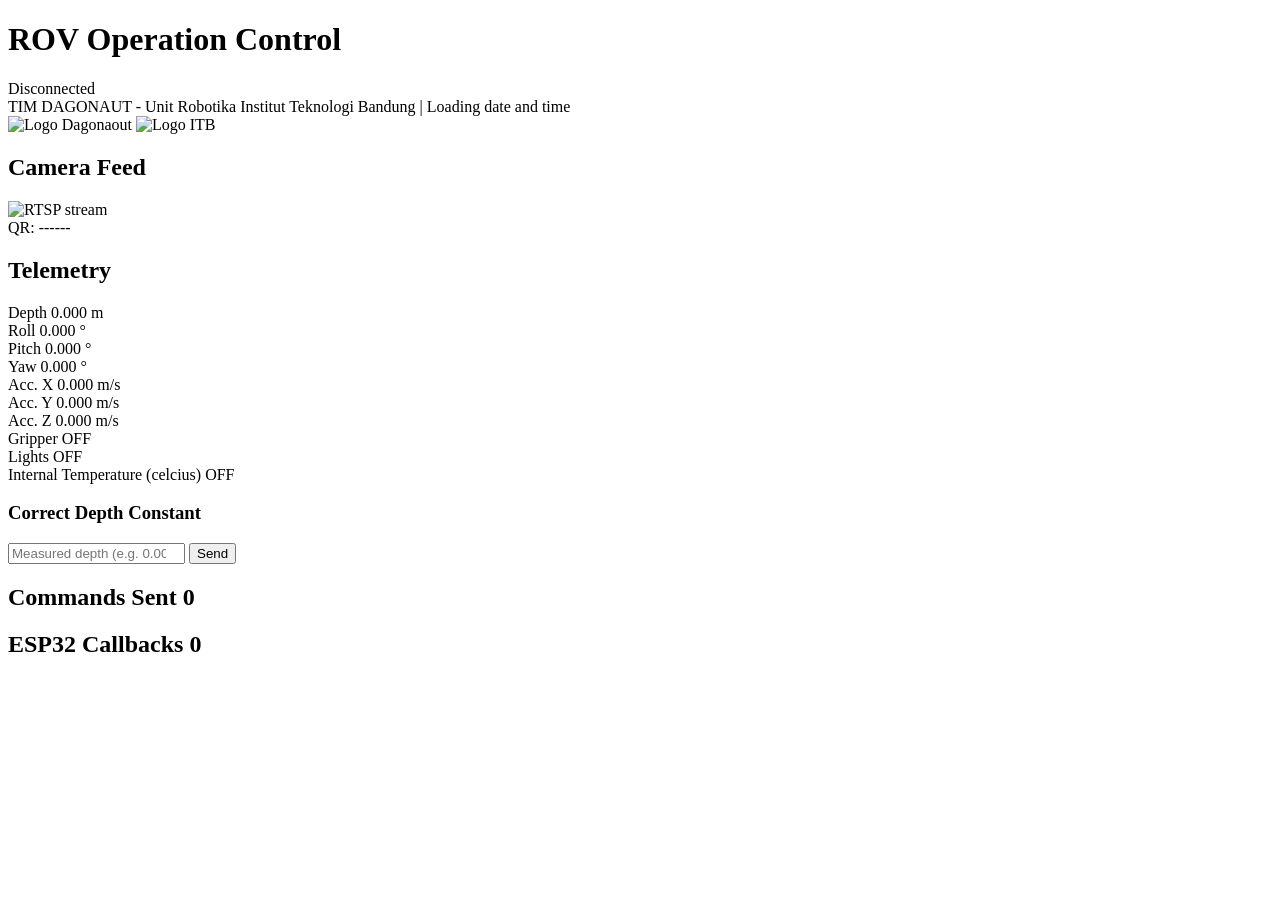
==== software/templates/index.html @ 617181c4 "feat: more operator GUI feature" ====
<!DOCTYPE html>
<html lang="en">
<head>
  <meta charset="UTF-8">
  <meta name="viewport" content="width=device-width, initial-scale=1.0">
  <title>ROV Ground Control</title>
  <link rel="stylesheet" href="/static/style.css">
</head>
<body>

  <header>
    <div class="header-left">
      <div class="title-row">
        <h1>ROV Operation Control</h1>
        <span id="ws-status" class="badge badge-offline">Disconnected</span>
      </div>
      <div class="meta-row">
        <span class="team-name">TIM DAGONAUT - Unit Robotika Institut Teknologi Bandung</span>
        <span class="meta-divider">|</span>
        <span id="live-datetime" class="meta-time">Loading date and time</span>
      </div>
    </div>

    <div class="header-right">
      <div class="logo-group">
        <img src="/static/images/logo-dagonaut.png" alt="Logo Dagonaout" class="header-logo">
        <img src="/static/images/logo-itb.png" alt="Logo ITB" class="header-logo">
      </div>
    </div>
  </header>

  <main>

    <!-- -- Row 1: Camera + Telemetry ----------------------------------- -->
    <section class="row">

      <div class="card camera-card">
        <h2>Camera Feed</h2>
        <img src="/video_feed" alt="RTSP stream" id="videoStream">
        <div class="qr-bar">QR: <span id="qr-value">------</span></div>
      </div>

      <div class="card telemetry-card">
        <h2>Telemetry</h2>
        <div class="telem-grid">
          <div class="telem-item">
            <span class="telem-label">Depth</span>
            <span class="telem-value" id="t-depth">0.000</span>
            <span class="telem-unit">m</span>
          </div>
          <div class="telem-item">
            <span class="telem-label">Roll</span>
            <span class="telem-value" id="t-roll">0.000</span>
            <span class="telem-unit">°</span>
          </div>
          <div class="telem-item">
            <span class="telem-label">Pitch</span>
            <span class="telem-value" id="t-pitch">0.000</span>
            <span class="telem-unit">°</span>
          </div>
          <div class="telem-item">
            <span class="telem-label">Yaw</span>
            <span class="telem-value" id="t-yaw">0.000</span>
            <span class="telem-unit">°</span>
          </div>
          <div class="telem-item">
            <span class="telem-label">Acc. X</span>
            <span class="telem-value" id="t-ax">0.000</span>
            <span class="telem-unit">m/s</span>
          </div>
          <div class="telem-item">
            <span class="telem-label">Acc. Y</span>
            <span class="telem-value" id="t-ay">0.000</span>
            <span class="telem-unit">m/s</span>
          </div>
          <div class="telem-item">
            <span class="telem-label">Acc. Z</span>
            <span class="telem-value" id="t-az">0.000</span>
            <span class="telem-unit">m/s</span>
          </div>
          <div class="telem-item">
            <span class="telem-label">Gripper</span>
            <span class="telem-value badge" id="t-grip">OFF</span>
          </div>
          <div class="telem-item">
            <span class="telem-label">Lights</span>
            <span class="telem-value badge" id="t-light">OFF</span>
          </div>
          <div class="telem-item">
            <span class="telem-label">Internal Temperature (celcius)</span>
            <span class="telem-value badge" id="t-temperature">OFF</span>
          </div>
        </div>

        <!-- CorrectDepth form -->
        <div class="depth-form">
          <h3>Correct Depth Constant</h3>
          <div class="depth-form-row">
            <input type="number" id="depth-input" step="0.001" placeholder="Measured depth (e.g. 0.00)" />
            <button id="depth-submit-btn" onclick="sendCorrectDepth()">Send</button>
          </div>
          <span id="depth-form-status"></span>
        </div>
      </div>

    </section>

    <!-- -- Row 2: Command log + Callback log ---------------------------- -->
    <section class="row">

      <div class="card log-card">
        <h2>Commands Sent <span class="log-count" id="cmd-count">0</span></h2>
        <div class="log-scroll" id="cmd-log"></div>
      </div>

      <div class="card log-card">
        <h2>ESP32 Callbacks <span class="log-count" id="cb-count">0</span></h2>
        <div class="log-scroll" id="cb-log"></div>
      </div>

    </section>

  </main>

  <script src="/static/index.js" type="module"></script>
</body>
</html>
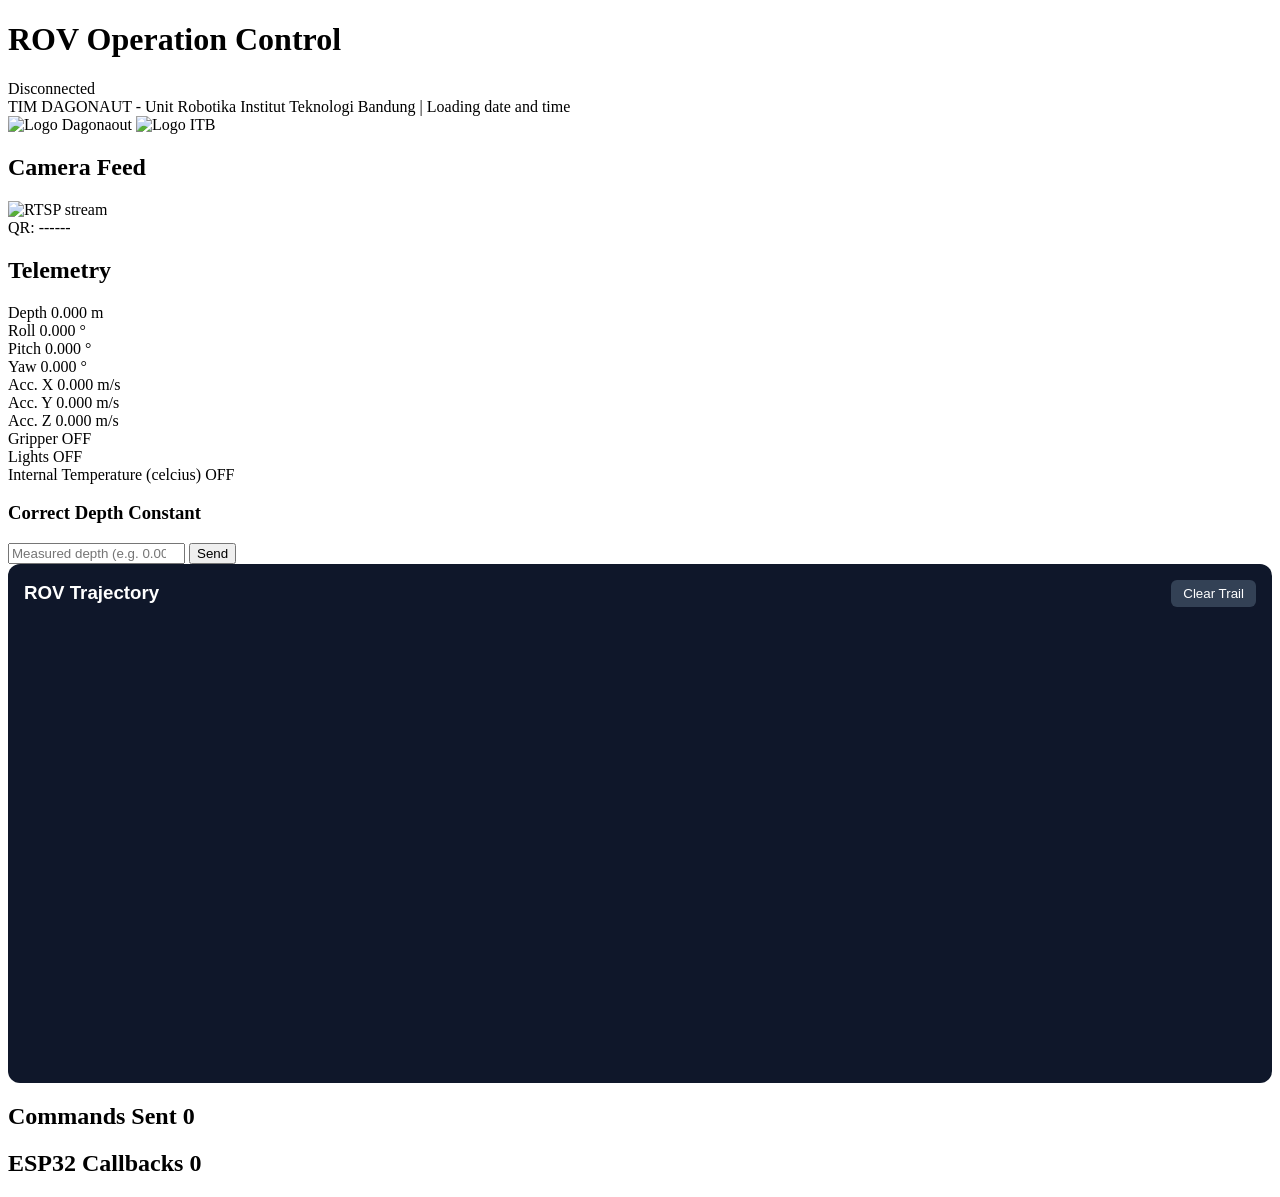
==== commit 9f67d4ed: "chore: dependency file, date formatting, some name changes" ====
--- a/software/templates/index.html
+++ b/software/templates/index.html
@@ -3,8 +3,10 @@
 <head>
   <meta charset="UTF-8">
   <meta name="viewport" content="width=device-width, initial-scale=1.0">
-  <title>ROV Ground Control</title>
+  <title>ROV Control</title>
   <link rel="stylesheet" href="/static/style.css">
+  <script src="https://cdnjs.cloudflare.com/ajax/libs/three.js/r128/three.min.js"></script>
+  <script src="https://cdn.jsdelivr.net/npm/three@0.128.0/examples/js/controls/OrbitControls.js"></script>
 </head>
 <body>
 
@@ -103,6 +105,17 @@
         </div>
       </div>
 
+      <!-- 3D telemetry data visualization  -->
+      <div class="card" style="background: #0f172a; border-radius: 12px; padding: 16px; color: #fff;">
+        <div style="display: flex; justify-content: space-between; align-items: center; margin-bottom: 10px;">
+          <h3 style="margin: 0; font-family: sans-serif;">ROV Trajectory</h3>
+          <button id="reset-trail-btn" style="background: #334155; color: #fff; border: none; padding: 6px 12px; border-radius: 6px; cursor: pointer;">Clear Trail</button>
+        </div>
+        
+        <div id="rov-3d-container" style="width: 100%; height: 450px; border-radius: 8px; overflow: hidden; position: relative;">
+        </div>
+      </div>
+
     </section>
 
     <!-- -- Row 2: Command log + Callback log ---------------------------- -->
@@ -123,5 +136,6 @@
   </main>
 
   <script src="/static/index.js" type="module"></script>
+  <script src="/static/visualizer.js"></script>
 </body>
 </html>
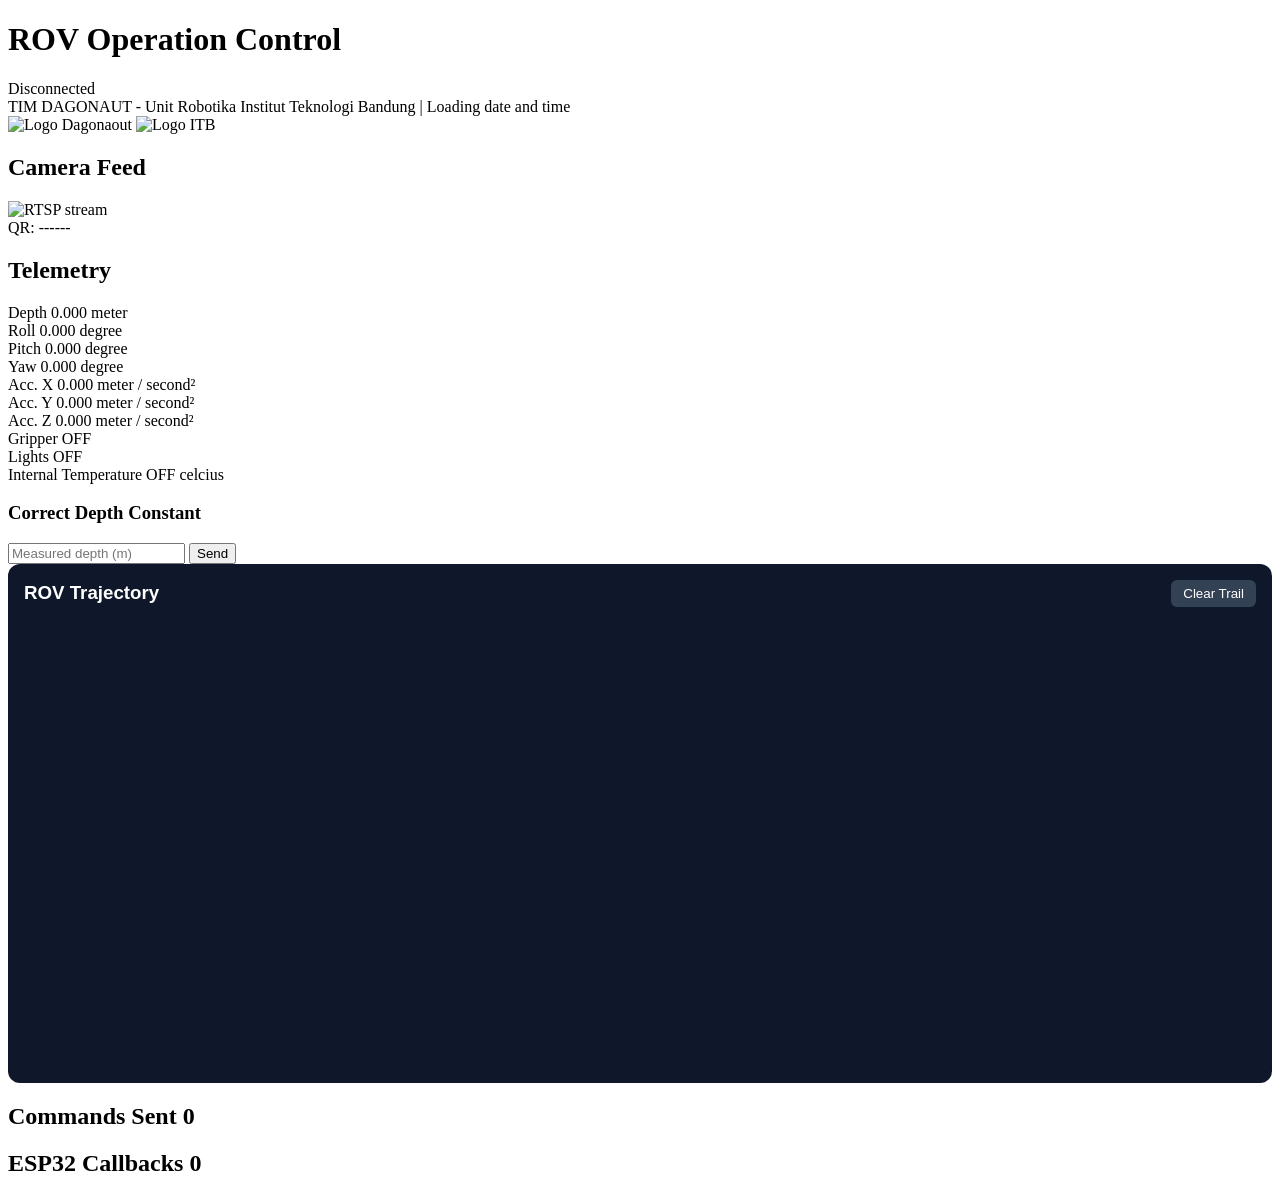
==== commit 9ca2ec71: "feat: some unit change" ====
--- a/software/templates/index.html
+++ b/software/templates/index.html
@@ -48,37 +48,37 @@
           <div class="telem-item">
             <span class="telem-label">Depth</span>
             <span class="telem-value" id="t-depth">0.000</span>
-            <span class="telem-unit">m</span>
+            <span class="telem-unit">meter</span>
           </div>
           <div class="telem-item">
             <span class="telem-label">Roll</span>
             <span class="telem-value" id="t-roll">0.000</span>
-            <span class="telem-unit">°</span>
+            <span class="telem-unit">degree</span>
           </div>
           <div class="telem-item">
             <span class="telem-label">Pitch</span>
             <span class="telem-value" id="t-pitch">0.000</span>
-            <span class="telem-unit">°</span>
+            <span class="telem-unit">degree</span>
           </div>
           <div class="telem-item">
             <span class="telem-label">Yaw</span>
             <span class="telem-value" id="t-yaw">0.000</span>
-            <span class="telem-unit">°</span>
+            <span class="telem-unit">degree</span>
           </div>
           <div class="telem-item">
             <span class="telem-label">Acc. X</span>
             <span class="telem-value" id="t-ax">0.000</span>
-            <span class="telem-unit">m/s</span>
+            <span class="telem-unit">meter / second²</span>
           </div>
           <div class="telem-item">
             <span class="telem-label">Acc. Y</span>
             <span class="telem-value" id="t-ay">0.000</span>
-            <span class="telem-unit">m/s</span>
+            <span class="telem-unit">meter / second²</span>
           </div>
           <div class="telem-item">
             <span class="telem-label">Acc. Z</span>
             <span class="telem-value" id="t-az">0.000</span>
-            <span class="telem-unit">m/s</span>
+            <span class="telem-unit">meter / second²</span>
           </div>
           <div class="telem-item">
             <span class="telem-label">Gripper</span>
@@ -89,8 +89,9 @@
             <span class="telem-value badge" id="t-light">OFF</span>
           </div>
           <div class="telem-item">
-            <span class="telem-label">Internal Temperature (celcius)</span>
+            <span class="telem-label">Internal Temperature </span>
             <span class="telem-value badge" id="t-temperature">OFF</span>
+            <span class="telem-unit">celcius</span>
           </div>
         </div>
 
@@ -98,7 +99,7 @@
         <div class="depth-form">
           <h3>Correct Depth Constant</h3>
           <div class="depth-form-row">
-            <input type="number" id="depth-input" step="0.001" placeholder="Measured depth (e.g. 0.00)" />
+            <input type="number" id="depth-input" step="0.001" placeholder="Measured depth (m)" />
             <button id="depth-submit-btn" onclick="sendCorrectDepth()">Send</button>
           </div>
           <span id="depth-form-status"></span>
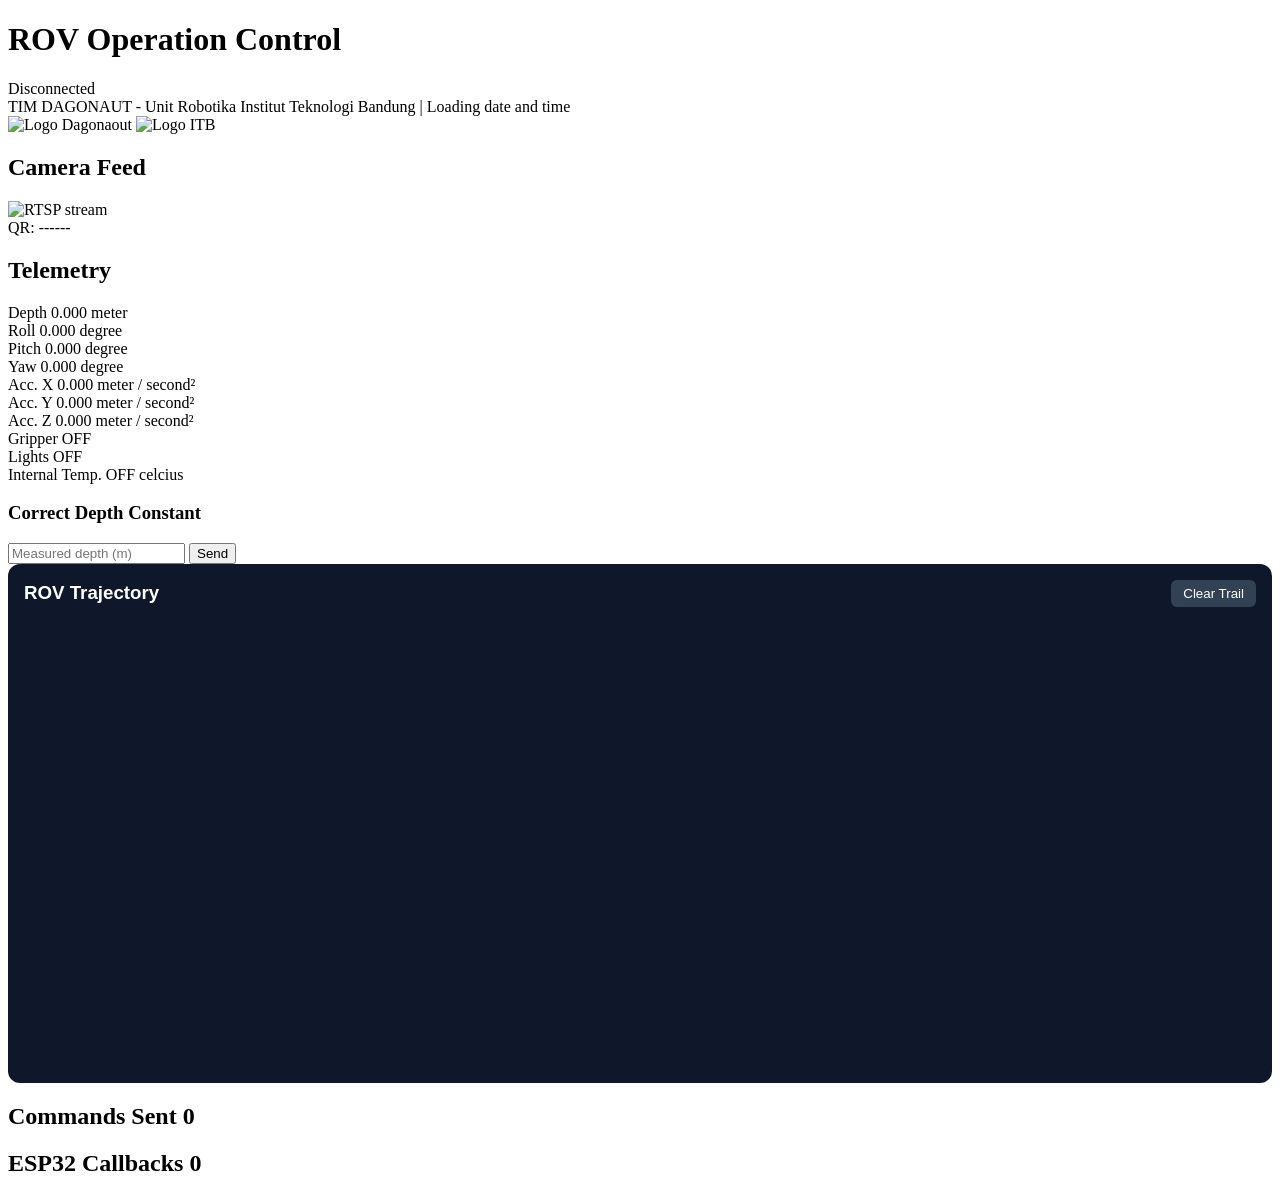
==== commit 1277fc17: "fix: some web server routes and thread handling" ====
--- a/software/templates/index.html
+++ b/software/templates/index.html
@@ -38,7 +38,7 @@
 
       <div class="card camera-card">
         <h2>Camera Feed</h2>
-        <img src="/video_feed" alt="RTSP stream" id="videoStream">
+        <img id="videoStream" alt="RTSP stream" />
         <div class="qr-bar">QR: <span id="qr-value">------</span></div>
       </div>
 
@@ -89,7 +89,7 @@
             <span class="telem-value badge" id="t-light">OFF</span>
           </div>
           <div class="telem-item">
-            <span class="telem-label">Internal Temperature </span>
+            <span class="telem-label">Internal Temp. </span>
             <span class="telem-value badge" id="t-temperature">OFF</span>
             <span class="telem-unit">celcius</span>
           </div>
@@ -136,7 +136,7 @@
 
   </main>
 
+  <script src="/static/visualizer.js"></script>
   <script src="/static/index.js" type="module"></script>
-  <script src="/static/visualizer.js"></script>
 </body>
 </html>
